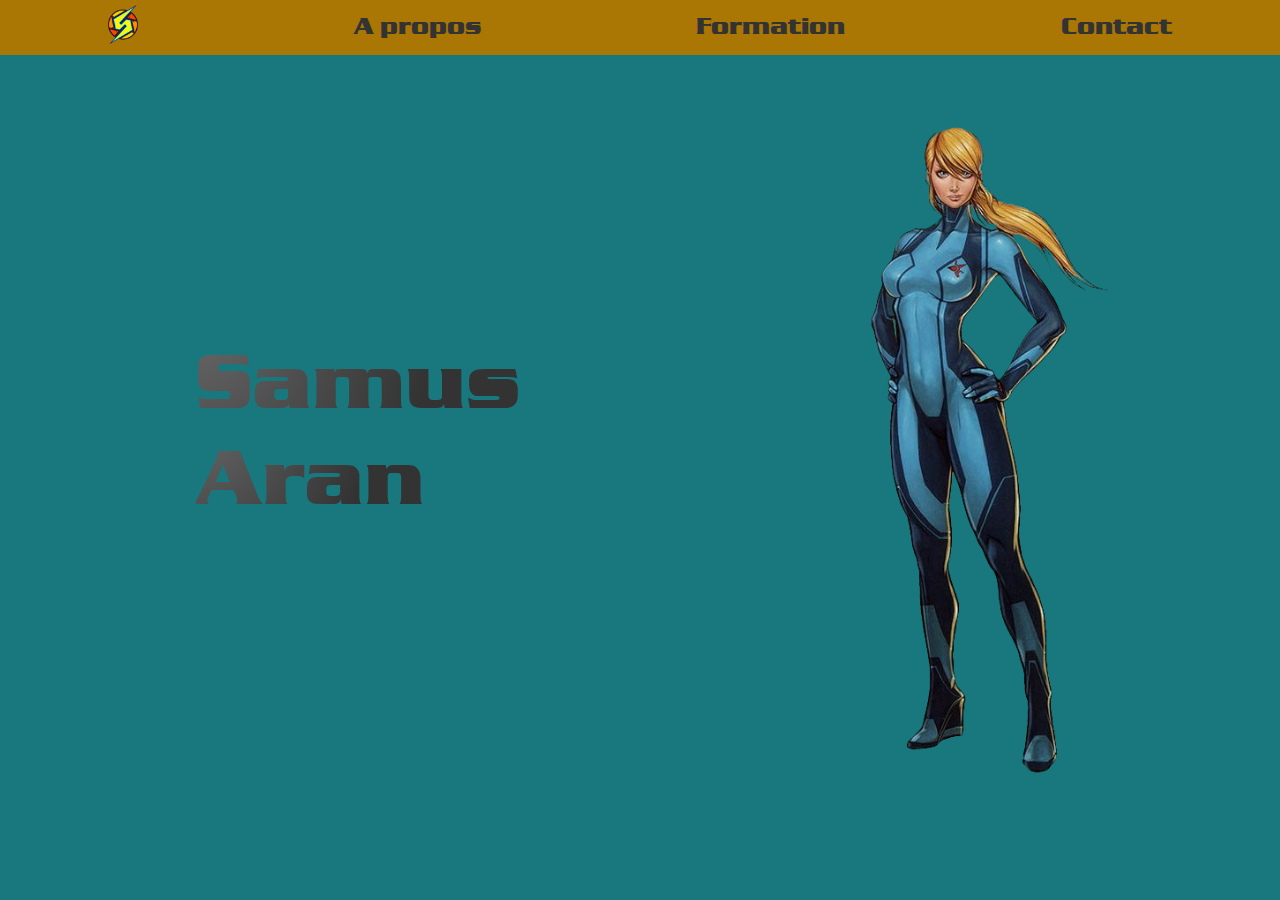
==== techno_web/projet/index.html @ d78adecd "Initial commit" ====
<!DOCTYPE html>
<html lang="fr">
  <head>
    <meta charset="utf-8" />
    <title>Samus Aran</title>
    <link rel="stylesheet" href="style.css" type="text/css" />
    <link
      rel="icon"
      type="image/png"
      sizes="270x270"
      href="pictures/favicon.png"
    />
  </head>
  <body>
    <div id="navbare">
      <ul>
        <li id="current">
          <a href="index.html">
            <img src="pictures/logo.png" id="logo" alt="samus logo" />
          </a>
        </li>
        <li>
          <a href="propos.html" class="navi">A propos </a>
        </li>
        <li><a href="formation.html" class="navi">Formation</a></li>
        <li><a href="contact.html" class="navi">Contact</a></li>
      </ul>
    </div>
    <div class="home">
      <ul>
        <li><a class="nom">Samus</a></li>
        <li><a class="nom">Aran</a></li>
      </ul>
      <img src="pictures/samus_no.png" id="armored" alt="Armored Samus" />
    </div>
  </body>
</html>
---- techno_web/projet/style.css ----
/*  color: #333;
    color: #ddd;

    color: #2b2b2b;
    color: #aa7604;

    color: #19787D

    https://developer.mozilla.org/fr/docs/Web/CSS/animation
*/

/*Global*/
@font-face {
    font-family: 'Serpentine';
    src: url(fonts/Serpentine.ttf) format('truetype');
}

*{
    margin: 0;
    padding: 0;
    list-style: none;
    font-family: 'Serpentine', sans-serif;
}

body{
    background: #19787D /*linear-gradient( to top, #19787D, #aa7604)*/;
    -ms-overflow-style: auto;  /*Scrollbar for IE and Edge */
    scrollbar-width: auto;  /*Scrollbar for Firefox */
    scrollbar-color: #333333, #DDDDDD;

}

/* Scrollbar for Chrome, Safari and Opera */
body::webkit-scrollbar-track {
    display: auto;
    width: 7px; 
}

body::-webkit-scrollbar-track
  {
    -webkit-box-shadow: inset 0 0 1px rgba(0,0,0,0.3);
	border-radius: 5px;
    box-shadow: inset 0 0 1px rgba(0,0,0,0.3);
    background-color: #DDDDDD;
  }
  
body::-webkit-scrollbar
  {
      width: 12px;
      background-color: #DDDDDD;
  }
  
body::-webkit-scrollbar-thumb
  {
    -webkit-box-shadow: inset 0 0 1px rgba(0,0,0,0.3);
	border-radius: 5px;
    box-shadow: inset 0 0 1px rgba(0,0,0,0.3);
    background-color: #333333;
  }


/*Nav Bar*/
.navi {
    font-size: 150%;
    color: #333333;
    text-decoration: none;
}

.navi:hover {
    font-size: 150%;
    color: #dddddd;
    text-decoration: none;
}

#current {
    text-decoration: underline;
}

#navbare > ul{
    padding-bottom: 5px;
    background-color: #aa7604;
    height: 50px;
    width: 100%;
    display: flex;
    align-items : center ;
    justify-content: space-around;  
}

#logo {
    width: 30px;
    margin-top: 10%;
}

/*Home page*/

/*anim à faire*/

.home{
    display: flex;
    flex-direction: row;
    justify-content: space-around;
    align-items : center;

}

.nom {
    background: #888888;
    background: radial-gradient(circle farthest-corner at top left, #666666 0%, #333333 70%);
    -webkit-background-clip: text;
    background-clip: text;
    -webkit-text-fill-color: transparent;
    font-size: 500%;
    animation: 0.3s linear 0s 1 forwards slidein;
    margin-left: 10%;
}

#armored {
    min-width: 150px;
    max-width: 300px; /* trop petit quand écran plus petit*/
    margin-top: 5%;
    animation: 0.3s linear 0s 1 forwards slidein;
}

@keyframes slidein { from { margin-top: 10%; 
                            opacity: 0; } 
                    to {    margin-top:5%; 
                            opacity: 1;}  }


/*Contact Page*/
.contact {
    margin-top: 5%;
    text-align: center;
}

.con {
    border-style: none;
    display: flex;
    justify-content: center;
}

.demande{
    margin: 1%;
}

input[type] {
    font-size: 150%;
    border-radius: 5px;
    color: #333333;
    padding: 7px 9px;
    margin-top: 1%;
}

#message {
    margin-top: 3%;
    resize: vertical;
    border-radius: 5px;
    color: #333333;
    padding: 7px 9px;
    font-size: 100%;
}

#send {
    margin-top: 3%;
    font-size: 150%;
    border-radius: 5px;
    background-color: #dddddd;
    padding: 7px 9px;
}

#send:hover{
    margin-top: 3%;
    font-size: 150%;
    border-radius: 5px;
    background-color: #AAAAAA;
    padding: 7px 9px;
}
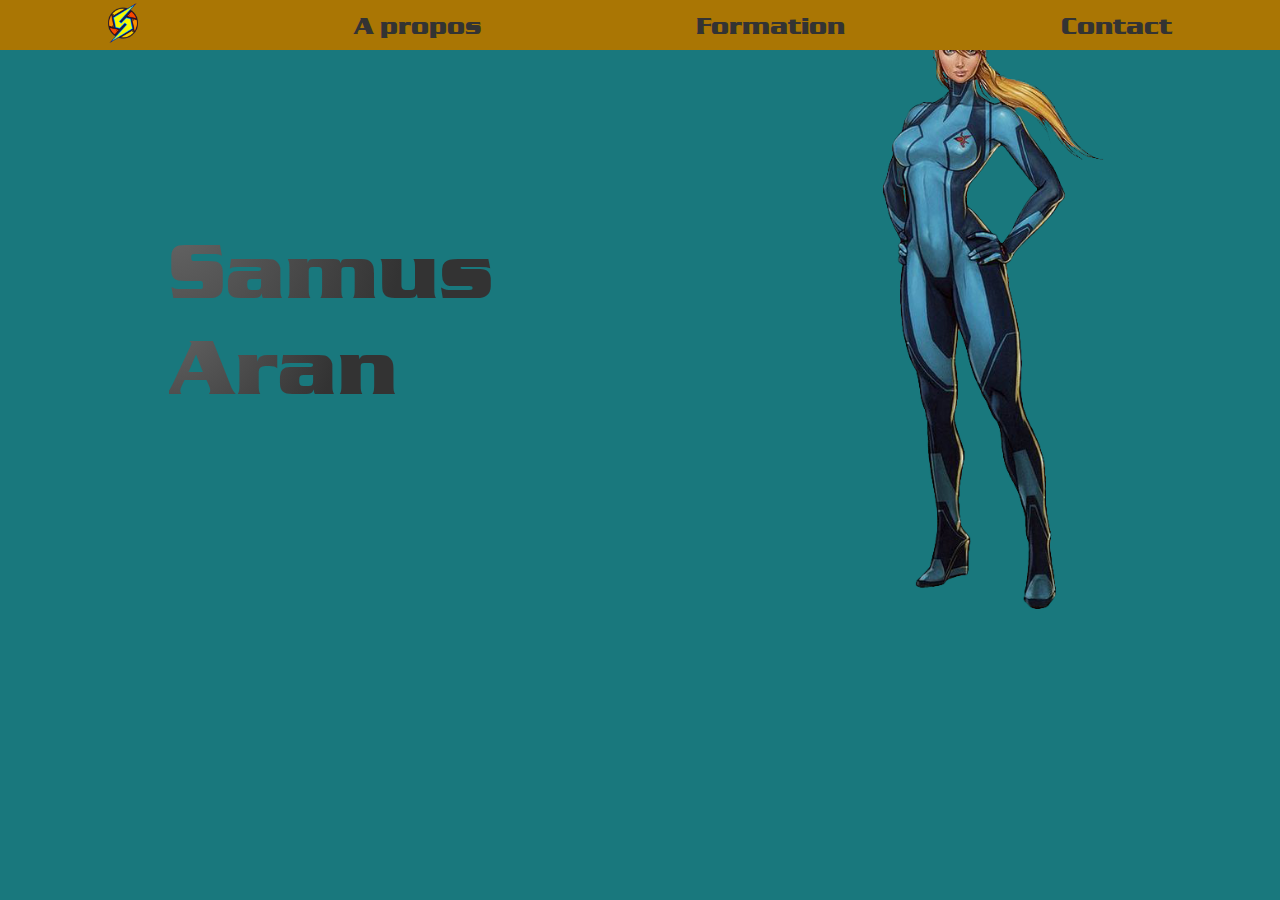
==== commit 3c73e4bb: "css change" ====
--- a/techno_web/projet/index.html
+++ b/techno_web/projet/index.html
@@ -28,10 +28,10 @@
     </div>
     <div class="home">
       <ul>
-        <li><a class="nom">Samus</a></li>
-        <li><a class="nom">Aran</a></li>
+        <li><a class="nom corps">Samus</a></li>
+        <li><a class="nom corps">Aran</a></li>
       </ul>
-      <img src="pictures/samus_no.png" id="armored" alt="Armored Samus" />
+      <img src="pictures/samus_no.png" id="no_armor" alt="Samus" />
     </div>
   </body>
 </html>
--- a/techno_web/projet/style.css
+++ b/techno_web/projet/style.css
@@ -14,28 +14,37 @@
     font-family: 'Serpentine';
     src: url(fonts/Serpentine.ttf) format('truetype');
 }
+
+@keyframes slidein { from { margin-top: 0; 
+                            opacity: 0; } 
+                    to {    margin-top:5%; 
+                            opacity: 1;}  }
 
 *{
     margin: 0;
     padding: 0;
     list-style: none;
     font-family: 'Serpentine', sans-serif;
+    text-decoration: none;
 }
 
 body{
-    background: #19787D /*linear-gradient( to top, #19787D, #aa7604)*/;
+    background: #19787D;
     -ms-overflow-style: auto;  /*Scrollbar for IE and Edge */
     scrollbar-width: auto;  /*Scrollbar for Firefox */
-    scrollbar-color: #333333, #DDDDDD;
-
+    color: #333333;
+
+}
+
+.corps{
+    background: #888888;
+    background: radial-gradient(circle farthest-corner at top left, #666666 0%, #333333 70%);
+    -webkit-background-clip: text;
+    background-clip: text;
+    -webkit-text-fill-color: transparent;
 }
 
 /* Scrollbar for Chrome, Safari and Opera */
-body::webkit-scrollbar-track {
-    display: auto;
-    width: 7px; 
-}
-
 body::-webkit-scrollbar-track
   {
     -webkit-box-shadow: inset 0 0 1px rgba(0,0,0,0.3);
@@ -63,7 +72,6 @@
 .navi {
     font-size: 150%;
     color: #333333;
-    text-decoration: none;
 }
 
 .navi:hover {
@@ -77,59 +85,71 @@
 }
 
 #navbare > ul{
-    padding-bottom: 5px;
     background-color: #aa7604;
     height: 50px;
     width: 100%;
     display: flex;
     align-items : center ;
-    justify-content: space-around;  
+    justify-content: space-around;
+    z-index: 9;  
+    position: fixed;
 }
 
 #logo {
     width: 30px;
-    margin-top: 10%;
+    top: 10%;
 }
 
 /*Home page*/
-
-/*anim à faire*/
-
 .home{
     display: flex;
-    flex-direction: row;
     justify-content: space-around;
     align-items : center;
-
 }
 
 .nom {
-    background: #888888;
-    background: radial-gradient(circle farthest-corner at top left, #666666 0%, #333333 70%);
-    -webkit-background-clip: text;
-    background-clip: text;
-    -webkit-text-fill-color: transparent;
     font-size: 500%;
     animation: 0.3s linear 0s 1 forwards slidein;
-    margin-left: 10%;
+    left: 10%;
+}
+
+#no_armor {
+    min-width: 150px;
+    max-width: 280px; /* trop petit quand écran plus petit*/
+    top: 5%;
+    animation: 0.3s linear 0s 1 forwards slidein;
+}
+
+
+/*A_Propos page*/
+.info{
+    display: flex;
+    justify-content: space-around;
+    align-items : center;
 }
 
 #armored {
     min-width: 150px;
     max-width: 300px; /* trop petit quand écran plus petit*/
-    margin-top: 5%;
-    animation: 0.3s linear 0s 1 forwards slidein;
-}
-
-@keyframes slidein { from { margin-top: 10%; 
-                            opacity: 0; } 
-                    to {    margin-top:5%; 
-                            opacity: 1;}  }
+    top: 5%;
+    animation: 0.3s linear 0s 1 forwards slidein;
+    position: fixed;
+    left: 150px
+}
+
+.information{
+    font-size: 200%;
+    animation: 0.3s linear 0s 1 forwards slidein;
+    left: 30%;
+    position: relative;
+    top: 75px;
+    
+}
 
 
 /*Contact Page*/
 .contact {
-    margin-top: 5%;
+    padding-top: 60px;
     text-align: center;
 }
 
@@ -174,4 +194,9 @@
     border-radius: 5px;
     background-color: #AAAAAA;
     padding: 7px 9px;
+}
+
+.extern{
+    width: 50px;
+    margin-left: 1%;
 }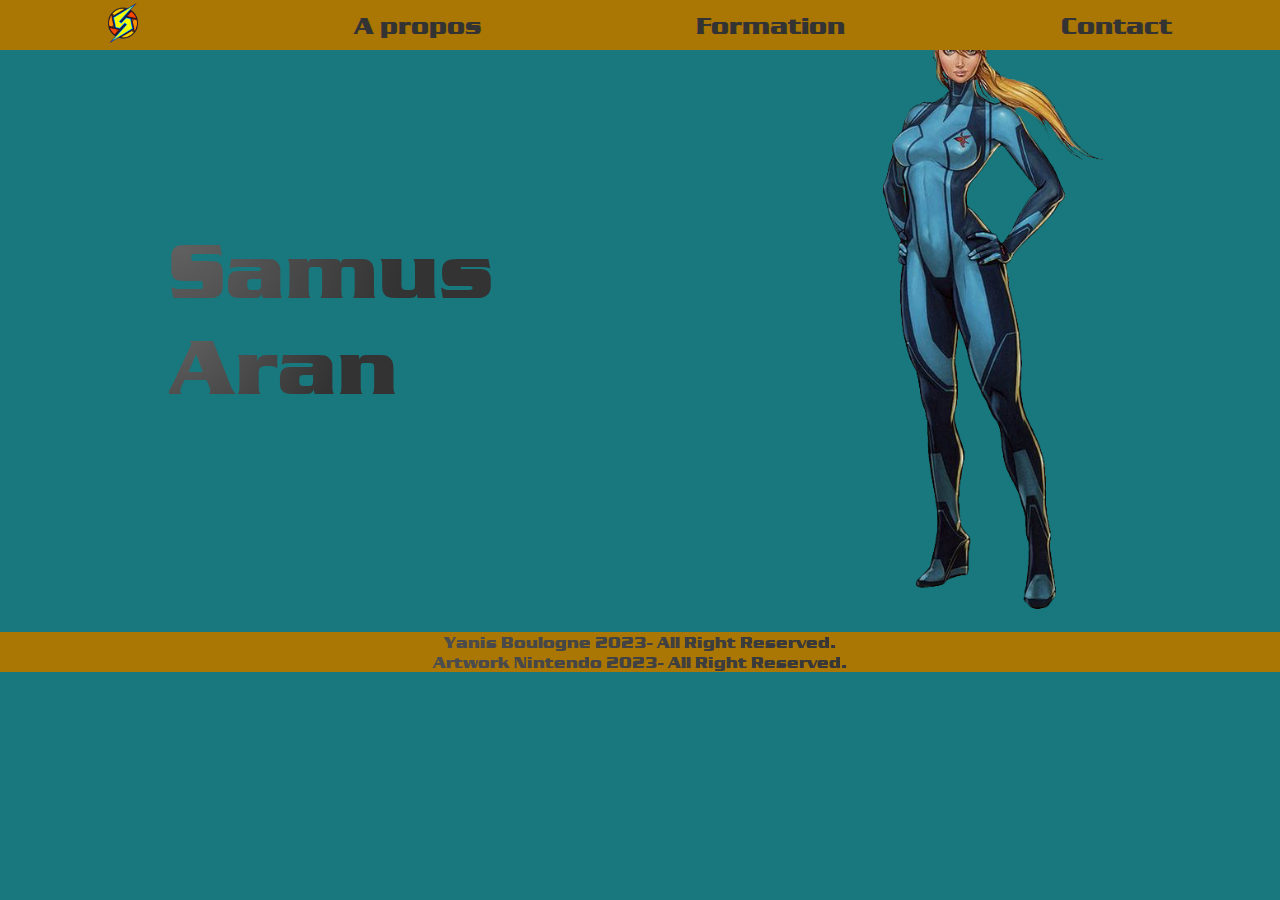
==== commit fc361dff: "finish" ====
--- a/techno_web/projet/index.html
+++ b/techno_web/projet/index.html
@@ -33,5 +33,9 @@
       </ul>
       <img src="pictures/samus_no.png" id="no_armor" alt="Samus" />
     </div>
+    <footer>
+      <p class="corps">Yanis Boulogne 2023- All Right Reserved.</p>
+      <p class="corps">Artwork Nintendo 2023- All Right Reserved.</p>
+    </footer>
   </body>
 </html>
--- a/techno_web/projet/style.css
+++ b/techno_web/projet/style.css
@@ -1,25 +1,17 @@
-/*  color: #333;
-    color: #ddd;
-
-    color: #2b2b2b;
-    color: #aa7604;
-
-    color: #19787D
-
-    https://developer.mozilla.org/fr/docs/Web/CSS/animation
-*/
-
 /*Global*/
 @font-face {
     font-family: 'Serpentine';
     src: url(fonts/Serpentine.ttf) format('truetype');
 }
 
-@keyframes slidein { from { margin-top: 0; 
+@keyframes slidetop { from { margin-top: 0; 
                             opacity: 0; } 
                     to {    margin-top:5%; 
                             opacity: 1;}  }
 
+@keyframes fadein { from { opacity: 0; } 
+                        to  {  opacity: 1;}  }
+    
 *{
     margin: 0;
     padding: 0;
@@ -36,6 +28,13 @@
 
 }
 
+footer{
+    background-color: #aa7604;
+    height: 100%;
+    width: 100%;
+    text-align: center;
+}
+
 .corps{
     background: #888888;
     background: radial-gradient(circle farthest-corner at top left, #666666 0%, #333333 70%);
@@ -43,6 +42,11 @@
     background-clip: text;
     -webkit-text-fill-color: transparent;
 }
+
+
+
+
+
 
 /* Scrollbar for Chrome, Safari and Opera */
 body::-webkit-scrollbar-track
@@ -68,6 +72,11 @@
   }
 
 
+
+
+
+
+
 /*Nav Bar*/
 .navi {
     font-size: 150%;
@@ -91,7 +100,7 @@
     display: flex;
     align-items : center ;
     justify-content: space-around;
-    z-index: 9;  
+    z-index: 1;  
     position: fixed;
 }
 
@@ -100,6 +109,11 @@
     top: 10%;
 }
 
+
+
+
+
+
 /*Home page*/
 .home{
     display: flex;
@@ -109,7 +123,7 @@
 
 .nom {
     font-size: 500%;
-    animation: 0.3s linear 0s 1 forwards slidein;
+    animation: 0.3s linear 0s 1 forwards slidetop;
     left: 10%;
 }
 
@@ -117,34 +131,100 @@
     min-width: 150px;
     max-width: 280px; /* trop petit quand écran plus petit*/
     top: 5%;
-    animation: 0.3s linear 0s 1 forwards slidein;
-}
+    animation: 0.3s linear 0s 1 forwards slidetop;
+}
+
+
+
+
 
 
 /*A_Propos page*/
-.info{
-    display: flex;
-    justify-content: space-around;
-    align-items : center;
+.info ul{
+    display: flex;
+    text-align: center;
+    justify-content: space-evenly;
+    
 }
 
 #armored {
     min-width: 150px;
     max-width: 300px; /* trop petit quand écran plus petit*/
-    top: 5%;
-    animation: 0.3s linear 0s 1 forwards slidein;
-    position: fixed;
-    left: 150px
+    animation: 0.3s linear 0s 1 forwards slidetop;
+    margin-left: 150px;
+    padding-top:30px;
 }
 
 .information{
     font-size: 200%;
-    animation: 0.3s linear 0s 1 forwards slidein;
-    left: 30%;
-    position: relative;
-    top: 75px;
+    animation: 0.5s linear 0s 1 forwards fadein;
+    top: 120px;
+}
+
+.title{
+    font-size: 300%;
+    animation: 0.5s linear 0s 1 forwards fadein;
+    margin-top: 100px;
+    margin-bottom: 15px;
+}
+
+#resume{
+    margin-top: 140px;
+}
+
+
+
+
+
+
+
+/*Formation Page*/
+.formation  ul{
+    display: flex;
+    justify-content: space-around;
+    text-align: center;
+}
+
+.zebes > img{
+    width: 40%;
+    margin-top: 120px;
+}
+
+.zebes.corps{
+    font-size:150%;
+    margin-top: 200px;
+}
+
+
+.ceres > img{
+    width: 40%;
+    margin-top: 120px;
     
 }
+
+.ceres.corps{
+    width: 100%;
+    font-size:150%;
+    margin-top: 120px;
+    margin-right: 50px;
+}
+
+
+.military > img{
+    width: 20%;
+}
+
+.military.corps{
+    font-size:150%;
+    margin-top: 130px;
+}
+
+
+.ship.corps{
+    font-size:150%;
+    margin-top: 120px;
+}
+
 
 
 /*Contact Page*/
